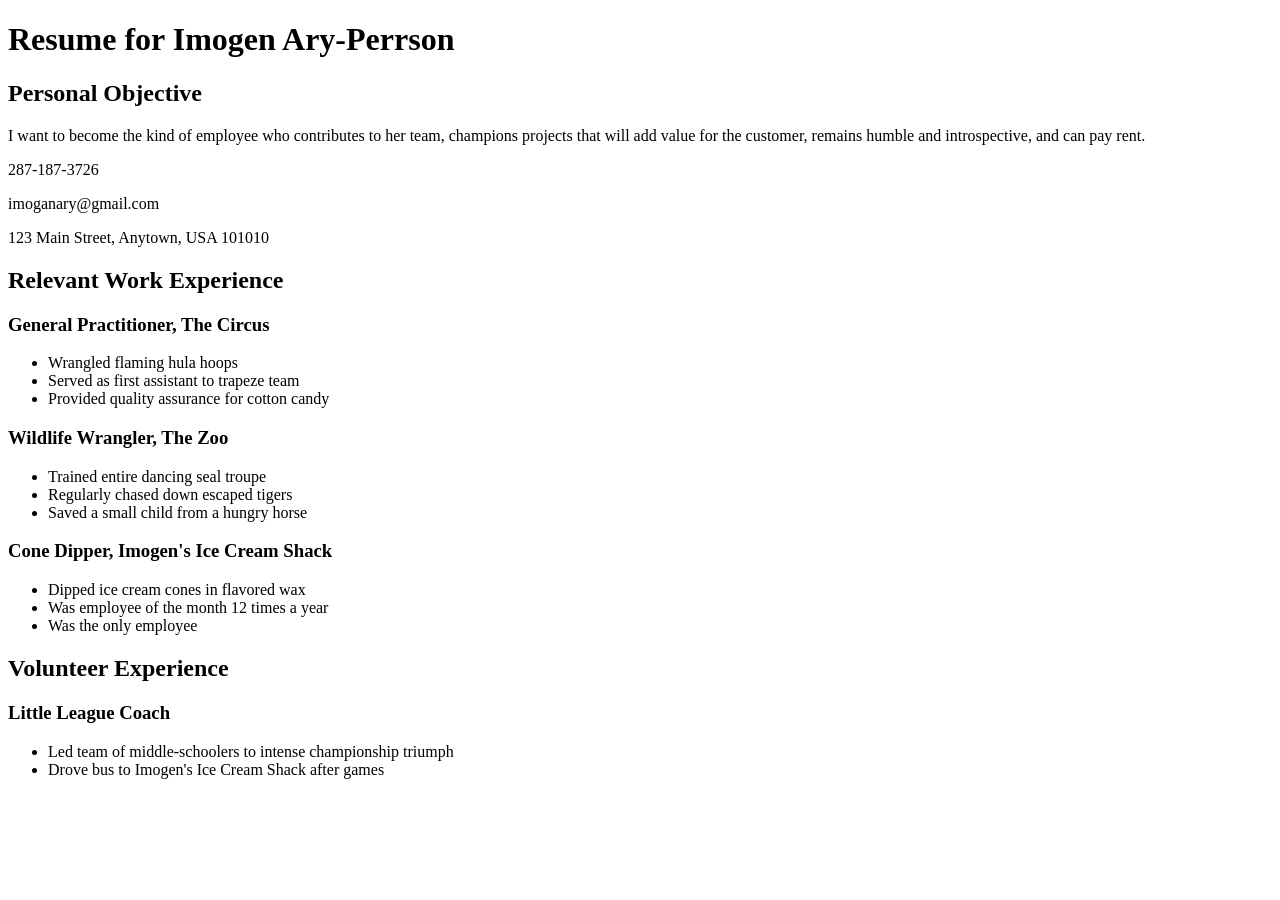
==== css/css-demo/index.html @ 52815ffc "updated the css" ====
<!DOCTYPE html>
<html>
<head>
  <title>Resume</title>
  <!-- We're using Google Fonts, which you can also do on your sites, but you don't need to know how for any assessments in this unit. -->
  <link href='https://fonts.googleapis.com/css?family=Dancing+Script' rel='stylesheet' type='text/css'>
  <link rel="stylesheet" type="text/css" href="styles/elegant-styles.css">
  <link rel="stylesheet" type="text/css" href="styles/fixed-contact.css">


</head>
<body>
  <h1 id="resume-title">Resume for Imogen Ary-Perrson</h1>
  <section id="personal-objective">
    <h2>Personal Objective</h2>
    <p>I want to become the kind of employee who contributes to her team, champions projects that will add value for the customer, remains humble and introspective, and can pay rent.</p>
  </section>
  <section id="contact-info">
    <p>287-187-3726</p>
    <p>imoganary@gmail.com</p>
    <p>123 Main Street, Anytown, USA 101010</p>
  </section>

  <section id="work-experience">
    <h2 class="experience-category">Relevant Work Experience</h2>
    <section class="job">
      <h3>General Practitioner, The Circus</h3>
      <ul>
        <li>Wrangled flaming hula hoops</li>
        <li>Served as first assistant to trapeze team</li>
        <li class="featured">Provided quality assurance for cotton candy</li>
      </ul>
    </section>
    <section class="job">
      <h3>Wildlife Wrangler, The Zoo</h3>
      <ul>
        <li>Trained entire dancing seal troupe</li>
        <li>Regularly chased down escaped tigers</li>
        <li class="featured">Saved a small child from a hungry horse</li>
      </ul>
    </section>
    <section class="job">
      <h3>Cone Dipper, Imogen's Ice Cream Shack</h3>
      <ul>
        <li>Dipped ice cream cones in flavored wax</li>
        <li class="featured">Was employee of the month 12 times a year</li>
        <li>Was the only employee</li>
      </ul>
    </section>
  </section>

  <section id="volunteer-experience">
    <h2 class="experience-category">Volunteer Experience</h1>
    <section class="volunteer-gig">
      <h3>Little League Coach</h3>
      <ul>
        <li>Led team of middle-schoolers to intense championship triumph</li>
        <li>Drove bus to Imogen's Ice Cream Shack after games</li>
      </ul>
    </section>
  </section>
</body>
</html>
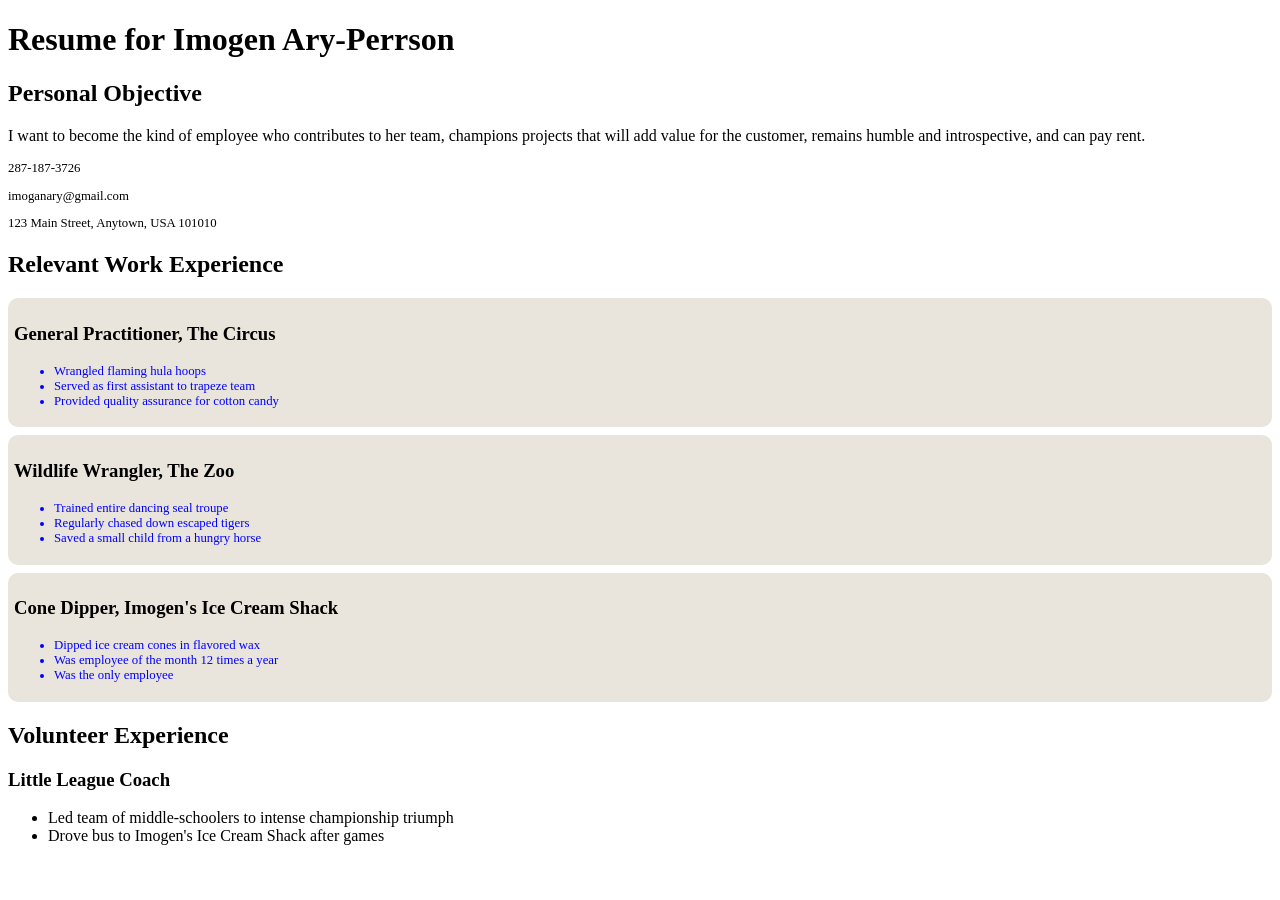
==== commit 28202b58: "updated css for css practice file" ====
--- a/css/css-demo/index.html
+++ b/css/css-demo/index.html
@@ -6,7 +6,7 @@
   <link href='https://fonts.googleapis.com/css?family=Dancing+Script' rel='stylesheet' type='text/css'>
   <link rel="stylesheet" type="text/css" href="styles/elegant-styles.css">
   <link rel="stylesheet" type="text/css" href="styles/fixed-contact.css">
-
+  <link rel="stylesheet" type="text/css" href="styles/practice.css">
 
 </head>
 <body>
@@ -25,27 +25,37 @@
     <h2 class="experience-category">Relevant Work Experience</h2>
     <section class="job">
       <h3>General Practitioner, The Circus</h3>
-      <ul>
+      
+      <ul class="accomplishments">
         <li>Wrangled flaming hula hoops</li>
         <li>Served as first assistant to trapeze team</li>
         <li class="featured">Provided quality assurance for cotton candy</li>
       </ul>
+    
+
     </section>
     <section class="job">
       <h3>Wildlife Wrangler, The Zoo</h3>
-      <ul>
+     
+      <ul class="accomplishments">
         <li>Trained entire dancing seal troupe</li>
         <li>Regularly chased down escaped tigers</li>
         <li class="featured">Saved a small child from a hungry horse</li>
       </ul>
+    
+
     </section>
     <section class="job">
       <h3>Cone Dipper, Imogen's Ice Cream Shack</h3>
-      <ul>
+      
+
+      <ul class="accomplishments">
         <li>Dipped ice cream cones in flavored wax</li>
         <li class="featured">Was employee of the month 12 times a year</li>
         <li>Was the only employee</li>
       </ul>
+    
+
     </section>
   </section>
 
--- a/css/css-demo/styles/practice.css
+++ b/css/css-demo/styles/practice.css
@@ -0,0 +1,29 @@
+
+#contact-info {
+
+		font-size: .8em;
+
+}
+
+.job {
+
+		background-color: #e9e5dc;
+		border-radius: 10px;
+		padding: 6px;
+		margin-top: 8px;
+		margin-bottom: 8px
+}
+
+.accomplishments {
+	font-size: .8em;
+}
+
+h3:hover {
+
+	text-decoration: underline;
+}
+
+.accomplishments>li {
+	color: blue;
+
+} 
